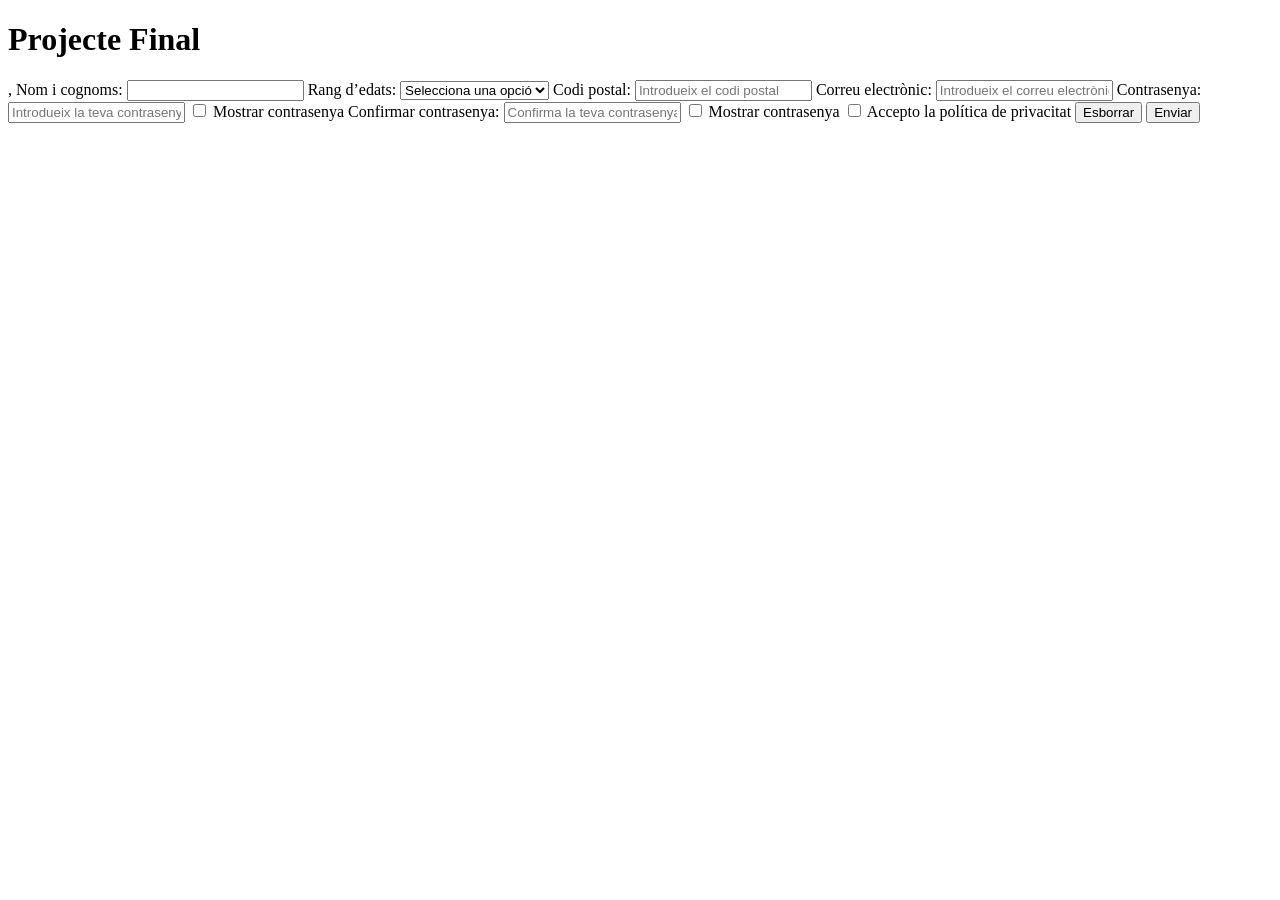
==== PROJECTE/projecte_final.html @ c338e7ec "PROJECTE" ====
<!DOCTYPE html>
<html lang="en">
<head>
    <meta charset="UTF-8">
    <meta name="viewport" content="width=device-width, initial-scale=1.0">
    <title>PROJECTE</title>
</head>
<body>
    <h1>Projecte Final</h1>

    <form id="formulari">,
        <label>Nom i cognoms:</label>
        <input type="text" id="nom" />

        <label>Rang d’edats:</label>
        <select id="edat">
            <option value="">Selecciona una opció</option>
            <option value="0-17"> 0-17</option>
            <option value="18-25">18-25</option>
            <option value="26-40">26-40</option>
            <option value="41-55">41-55</option>
            <option value="56-65">56-65</option>
            <option value="+65">+65</option>
        </select>

        <label>Codi postal:</label>
        <input type="number" id="cp" maxlength="5" placeholder="Introdueix el codi postal"/>

        <label>Correu electrònic:</label>
        <input type="text" id="email" placeholder="Introdueix el correu electrònic">

         <label>Contrasenya:</label>
        <input type="password" id="contrasenya"  name="contrasenya" maxlength="8"placeholder="Introdueix la teva contrasenya" />
        <input type="checkbox" id="mostrarPass"> Mostrar contrasenya

        
        <label>Confirmar contrasenya:</label>
        <input type="password" id="contrasenya2" name="contrasenya2" maxlength="8" placeholder="Confirma la teva contrasenya" />
        <input type="checkbox" id="mostrarPass2"> Mostrar contrasenya

        <label>
            <input type="checkbox" id="privacitat"> Accepto la política de privacitat
        </label>

        <button type="button" id="esborrar">Esborrar</button>
        <button type="button" id="enviar">Enviar</button>
    </form>

    <p id="mostra"></p>
    <script src="../PROJECTE/projecte_final.js"></script>
</body>
</html>
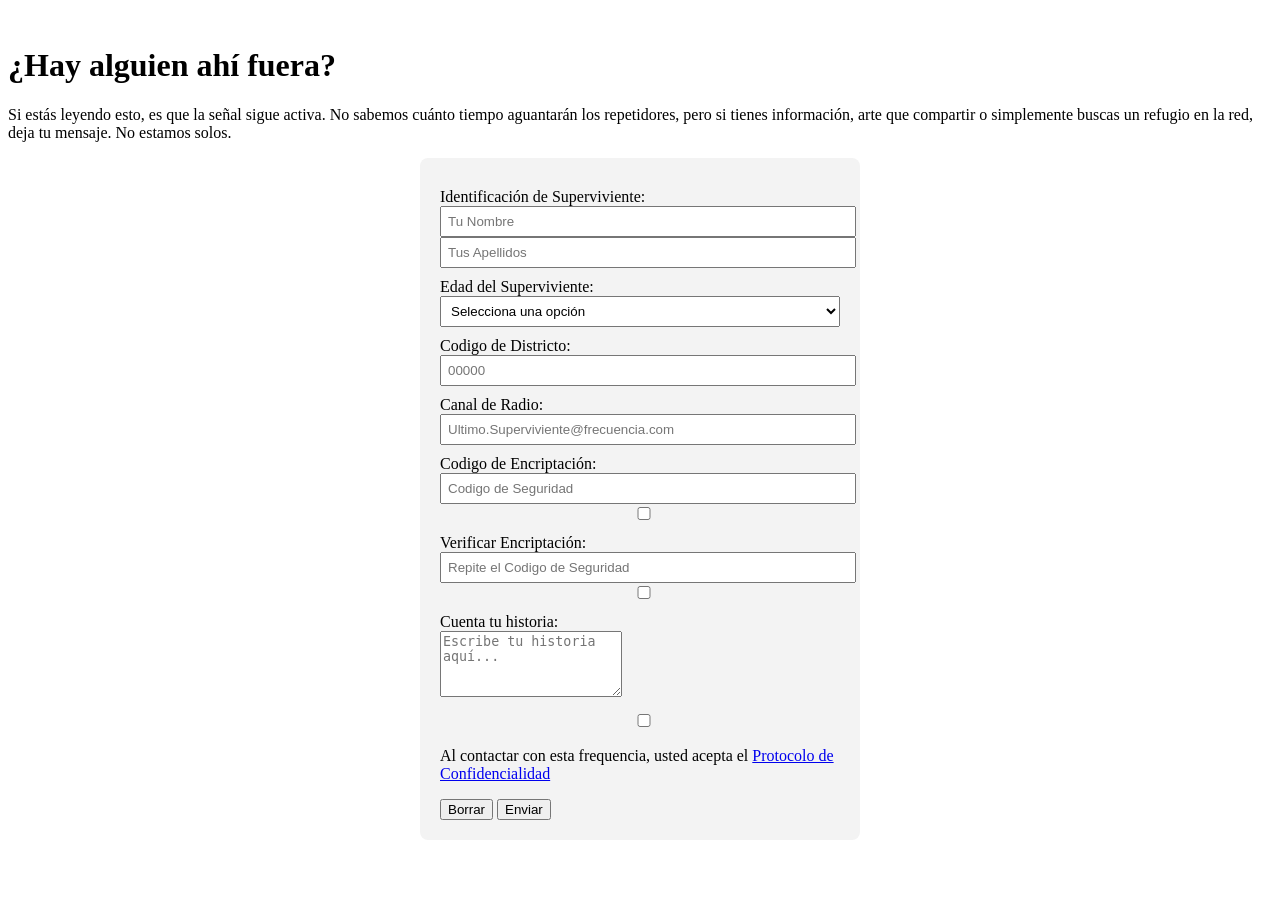
==== commit 28fb32d5: "Update HTML structure and form elements" ====
--- a/PROJECTE/projecte_final.html
+++ b/PROJECTE/projecte_final.html
@@ -3,50 +3,80 @@
 <head>
     <meta charset="UTF-8">
     <meta name="viewport" content="width=device-width, initial-scale=1.0">
-    <title>PROJECTE</title>
+    <link rel="stylesheet" type="text/css" href="../PROJECTE/projecte_final.css">
+    <title>REGISTRO DE SUPERVIVIENTES - ZONA DE CUARENTENA</title>
 </head>
 <body>
-    <h1>Projecte Final</h1>
-
-    <form id="formulari">,
-        <label>Nom i cognoms:</label>
-        <input type="text" id="nom" />
-
-        <label>Rang d’edats:</label>
-        <select id="edat">
-            <option value="">Selecciona una opció</option>
-            <option value="0-17"> 0-17</option>
-            <option value="18-25">18-25</option>
-            <option value="26-40">26-40</option>
-            <option value="41-55">41-55</option>
-            <option value="56-65">56-65</option>
-            <option value="+65">+65</option>
-        </select>
-
-        <label>Codi postal:</label>
-        <input type="number" id="cp" maxlength="5" placeholder="Introdueix el codi postal"/>
-
-        <label>Correu electrònic:</label>
-        <input type="text" id="email" placeholder="Introdueix el correu electrònic">
-
-         <label>Contrasenya:</label>
-        <input type="password" id="contrasenya"  name="contrasenya" maxlength="8"placeholder="Introdueix la teva contrasenya" />
-        <input type="checkbox" id="mostrarPass"> Mostrar contrasenya
-
-        
-        <label>Confirmar contrasenya:</label>
-        <input type="password" id="contrasenya2" name="contrasenya2" maxlength="8" placeholder="Confirma la teva contrasenya" />
-        <input type="checkbox" id="mostrarPass2"> Mostrar contrasenya
-
-        <label>
-            <input type="checkbox" id="privacitat"> Accepto la política de privacitat
-        </label>
-
-        <button type="button" id="esborrar">Esborrar</button>
-        <button type="button" id="enviar">Enviar</button>
-    </form>
-
-    <p id="mostra"></p>
+    <div class="container">
+        <div class="contacto-info">
+            <img src="../PROJECTE/imatges/natural.png" class="logo" alt="">
+            <h1 class="titulo">
+                ¿Hay alguien ahí fuera?
+            </h1>
+            <p class="presentación">
+                Si estás leyendo esto, es que la señal sigue activa. No sabemos cuánto tiempo aguantarán los repetidores, pero si tienes información, arte que compartir o simplemente buscas un refugio en la red, deja tu mensaje. No estamos solos.
+            </p>
+        </div>
+        <form id="formulari">
+            <div class="form-group">
+                <label for="name">Identificación de Superviviente:</label>
+                <input type="text" id="name" placeholder="Tu Nombre" required>
+                <input type="text" id="lastname" placeholder="Tus Apellidos" required>
+                <span class="error-msg" id="name-error"></span>
+            </div>
+            <div class="form-group">
+                <label>Edad del Superviviente:</label>
+                <select id="edat">
+                    <option value="">Selecciona una opción</option>
+                    <option value="0-17"> 0-17</option>
+                    <option value="18-25">18-25</option>
+                    <option value="26-40">26-40</option>
+                    <option value="41-55">41-55</option>
+                    <option value="56-65">56-65</option>
+                    <option value="+65">+65</option>
+                </select>
+                <span class="error-msg" id="edat-error"></span>
+            </div>
+             <div class="form-group">
+                <label>Codigo de Districto:</label>
+                <input type="text" id="cp" pattern="[0-9]{5}" maxlength="5" placeholder="00000" required>
+                <span class="error-msg" id="cp-error"></span>
+            </div>
+             <div class="form-group">
+                <label>Canal de Radio:</label>
+                <input type="text" id="email" placeholder="Ultimo.Superviviente@frecuencia.com" required>
+                <span class="error-msg" id="email-error"></span>
+            </div>
+             <div class="form-group">
+                <label>Codigo de Encriptación:</label>
+                <input type="password" id="contrasenya"  name="contrasenya" minlength="8"placeholder="Codigo de Seguridad" required>
+                <input type="checkbox" id="mostrarPass">
+                <span class="error-msg" id="contrasenya-error"></span>
+            </div>
+             <div class="form-group">
+                <label>Verificar Encriptación:</label>
+                <input type="password" id="contrasenya2" name="contrasenya2" minlength="8" placeholder="Repite el Codigo de Seguridad" required>
+                <input type="checkbox" id="mostrarPass2">
+                <span class="error-msg" id="contrasenya2-error"></span>
+            </div>
+            <div class="form-group">
+                <label>Cuenta tu historia:</label>
+                <textarea id="historia" rows="4" placeholder="Escribe tu historia aquí..."></textarea>
+                <span class="error-msg" id="historia-error"></span>
+            </div>
+            <div class="form-terms">
+                <label>
+                <input type="checkbox" id="privacitat">
+                <p>Al contactar con esta frequencia, usted acepta el <a href="#">Protocolo de Confidencialidad</a></p>
+                </label> 
+                <span class="error-msg" id="privacitat-error"></span>
+            </div>  
+            <div class="button_group"></div>                    
+            <button type="reset" id="esborrar">Borrar</button>
+            <button type="submit" id="enviar">Enviar</button>            
+            </div>
+        </form>
+    </div>
     <script src="../PROJECTE/projecte_final.js"></script>
 </body>
-</html>+</html>
--- a/PROJECTE/projecte_final.css
+++ b/PROJECTE/projecte_final.css
@@ -0,0 +1,17 @@
+form {
+    width: 400px;
+    margin: auto;
+    padding: 20px;
+    background: #f3f3f3;
+    border-radius: 8px;
+}
+
+label {
+    display: block;
+    margin-top: 10px;
+}
+
+input, select {
+    width: 100%;
+    padding: 6px;
+}
